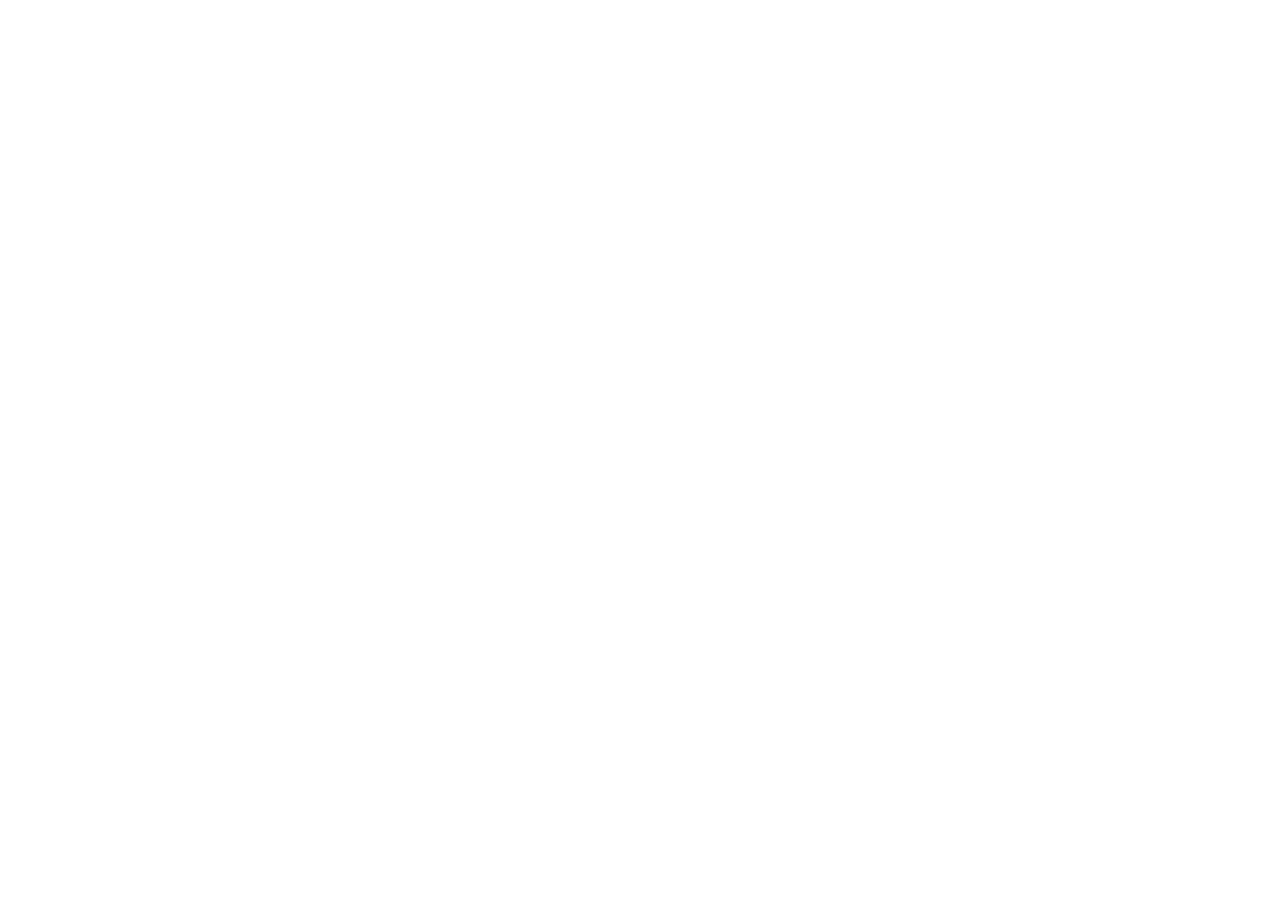
==== index.html @ 77b4f19d "Create index.html" ====
<!DOCTYPE html>
<html lang="en">
<head>
    <meta charset="UTF-8">
    <meta name="viewport" content="width=device-width, initial-scale=1.0">
    <title>Document</title>
</head>
<body>
    
</body>
</html>
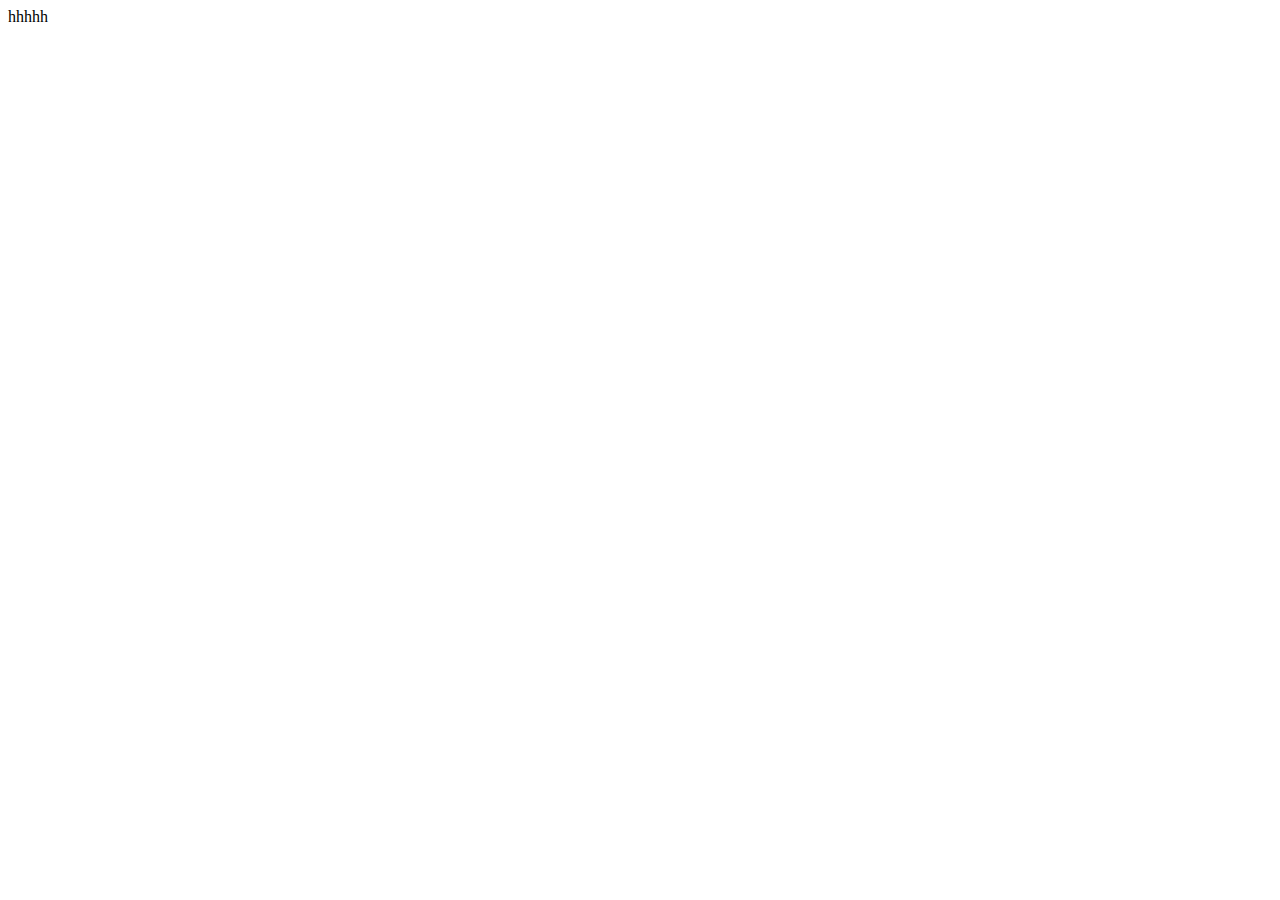
==== commit 24903c21: "added" ====
--- a/index.html
+++ b/index.html
@@ -4,7 +4,7 @@
     <meta charset="UTF-8">
     <meta name="viewport" content="width=device-width, initial-scale=1.0">
     <title>Document</title>
-</head>
+</head>hhhhh
 <body>
     
 </body>
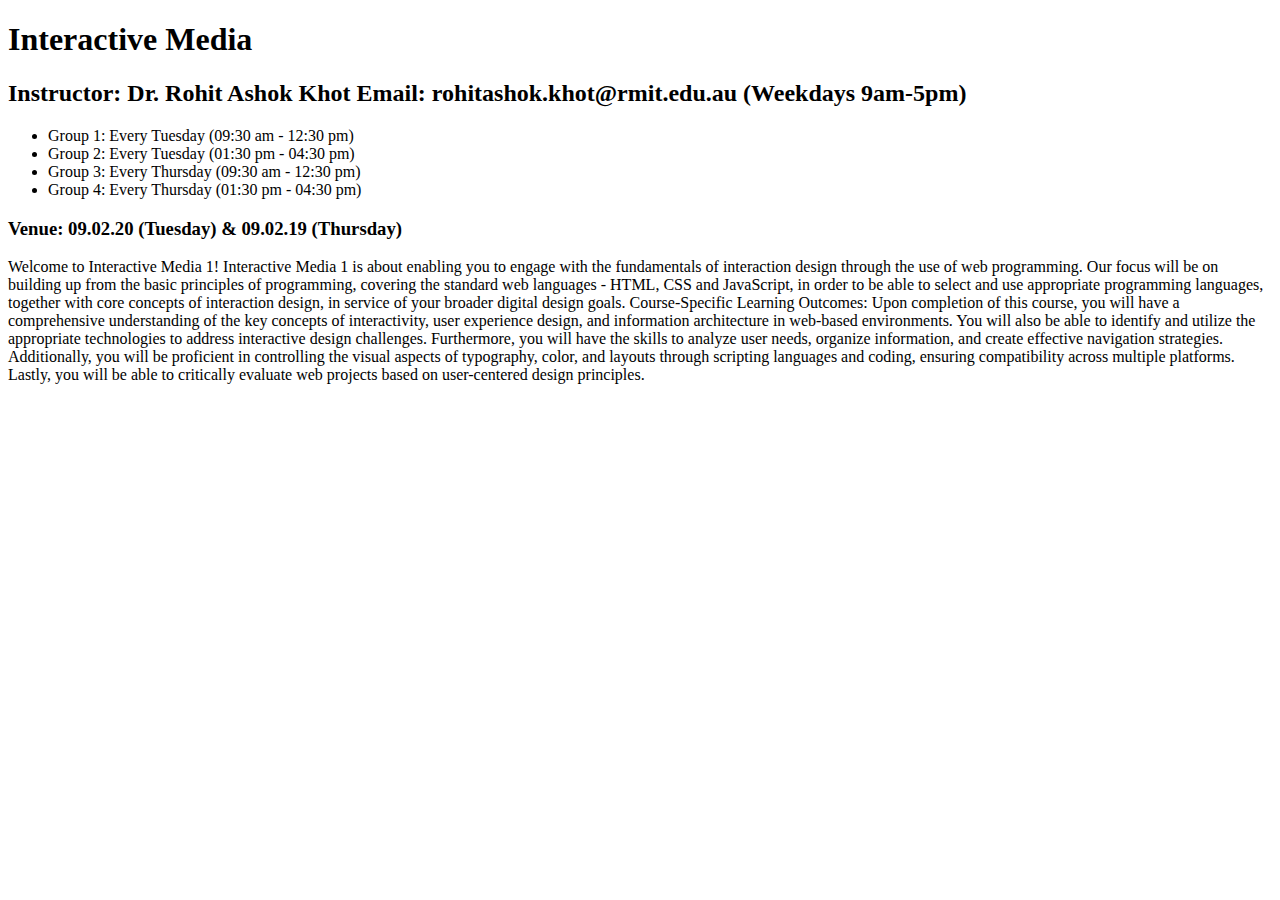
==== commit c05f643f: "Update index.html" ====
--- a/index.html
+++ b/index.html
@@ -4,8 +4,29 @@
     <meta charset="UTF-8">
     <meta name="viewport" content="width=device-width, initial-scale=1.0">
     <title>Document</title>
-</head>hhhhh
+</head>
 <body>
-    
+    <h1>Interactive Media</h1>
+    <h2>
+        Instructor: Dr. Rohit Ashok Khot Email: rohitashok.khot@rmit.edu.au (Weekdays 9am-5pm)
+    </h2>
+    <ul>
+    <li>Group 1: Every Tuesday (09:30 am - 12:30 pm) </li>
+    <li> Group 2: Every Tuesday (01:30 pm - 04:30 pm)</li>
+    <li> Group 3: Every Thursday (09:30 am - 12:30 pm)</li>
+    <li>Group 4: Every Thursday (01:30 pm - 04:30 pm)</li>
+    </ul>
+
+    <h3>Venue: 09.02.20 (Tuesday) & 09.02.19 (Thursday) </h3>
+        Welcome to Interactive Media 1! 
+        Interactive Media 1 is about enabling you to engage with the fundamentals of interaction design through the use of web programming. Our focus will be on building up from the basic principles of programming, covering the standard web languages - HTML, CSS and JavaScript, in order to be able to select and use appropriate programming languages, together with core concepts of interaction design, in service of your broader digital design goals. 
+        
+        Course-Specific Learning Outcomes:
+        
+        Upon completion of this course, you will have a comprehensive understanding of the key concepts of interactivity, user experience design, and information architecture in web-based environments. You will also be able to identify and utilize the appropriate technologies to address interactive design challenges. Furthermore, you will have the skills to analyze user needs, organize information, and create effective navigation strategies. Additionally, you will be proficient in controlling the visual aspects of typography, color, and layouts through scripting languages and coding, ensuring compatibility across multiple platforms. Lastly, you will be able to critically evaluate web projects based on user-centered design principles.
+
+
 </body>
+
+
 </html>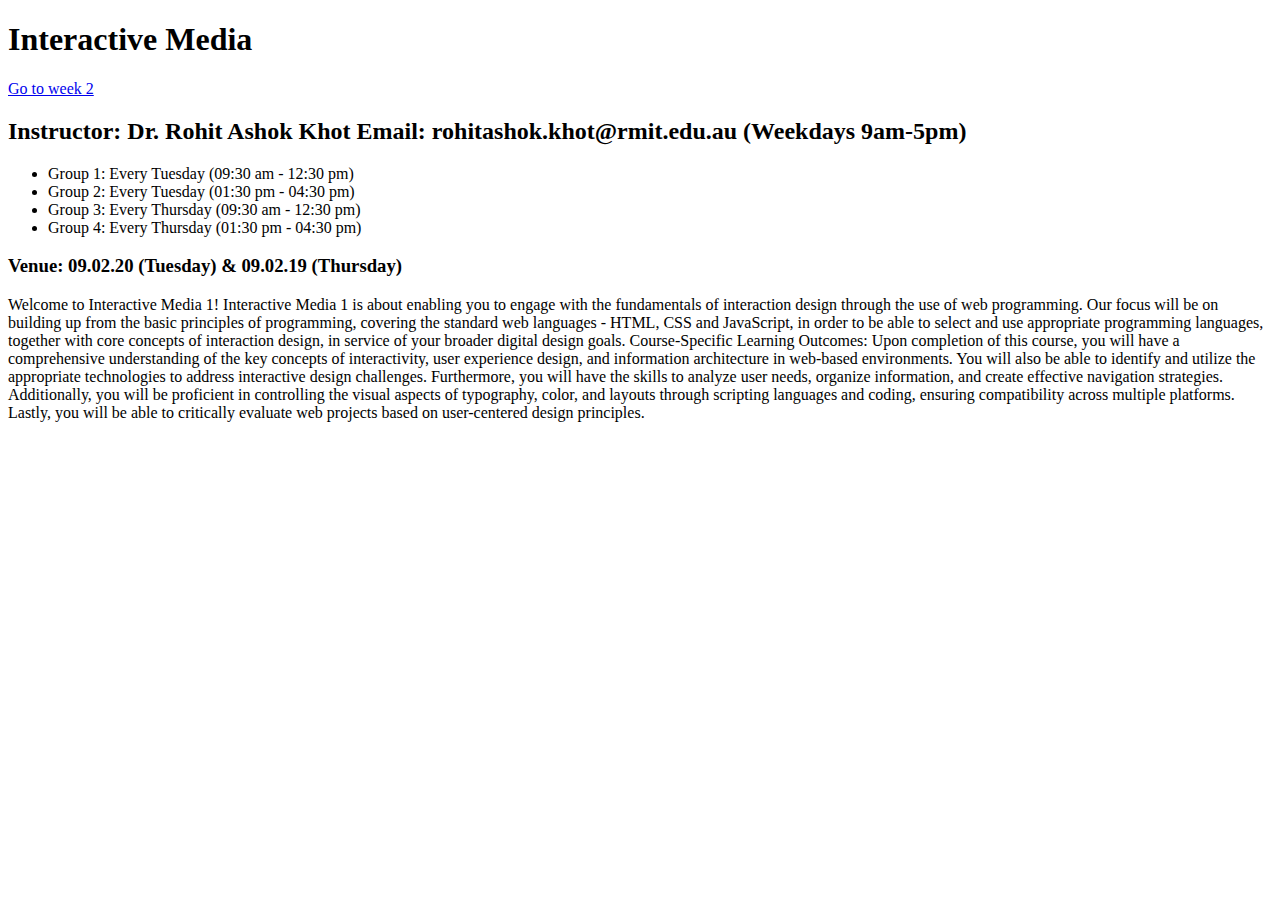
==== commit f6c12d35: "Update index.html" ====
--- a/index.html
+++ b/index.html
@@ -4,9 +4,14 @@
     <meta charset="UTF-8">
     <meta name="viewport" content="width=device-width, initial-scale=1.0">
     <title>Document</title>
+    <link rel="apple-touch-icon" sizes="180x180" href="/apple-touch-icon.png">
+    <link rel="icon" type="image/png" sizes="32x32" href="/favicon-32x32.png">
+    <link rel="icon" type="image/png" sizes="16x16" href="/favicon-16x16.png">
+    <link rel="manifest" href="/site.webmanifest">
+    <body>
 </head>
-<body>
     <h1>Interactive Media</h1>
+    <a href="week2/index.html">Go to week 2</a>
     <h2>
         Instructor: Dr. Rohit Ashok Khot Email: rohitashok.khot@rmit.edu.au (Weekdays 9am-5pm)
     </h2>
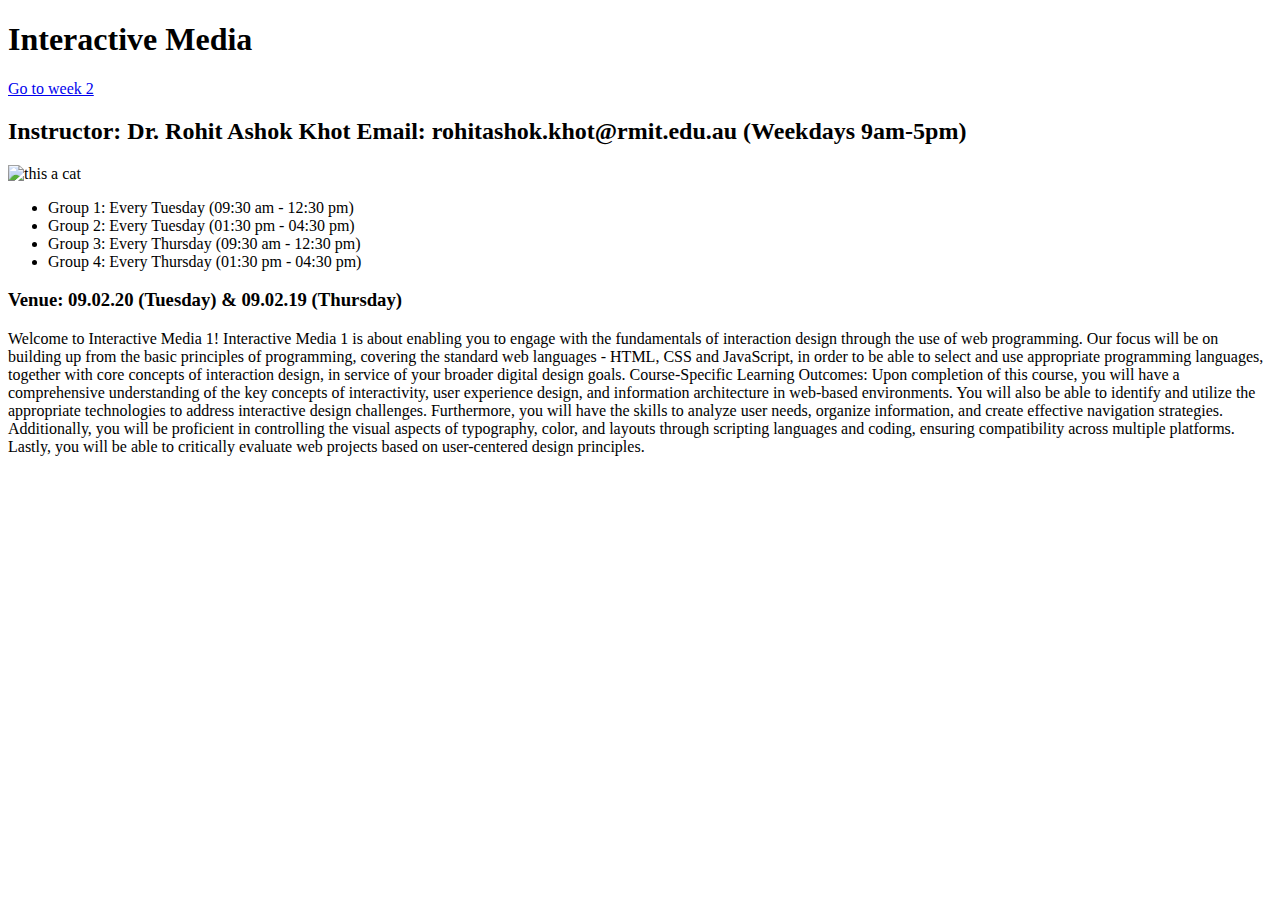
==== commit 78bf7a0d: "Update index.html" ====
--- a/index.html
+++ b/index.html
@@ -15,6 +15,9 @@
     <h2>
         Instructor: Dr. Rohit Ashok Khot Email: rohitashok.khot@rmit.edu.au (Weekdays 9am-5pm)
     </h2>
+    <img
+       src="https://cdn.britannica.com/92/212692-050-D53981F5/labradoodle-dog-stick-running-grass.jpg" alt="this a cat"
+    />
     <ul>
     <li>Group 1: Every Tuesday (09:30 am - 12:30 pm) </li>
     <li> Group 2: Every Tuesday (01:30 pm - 04:30 pm)</li>
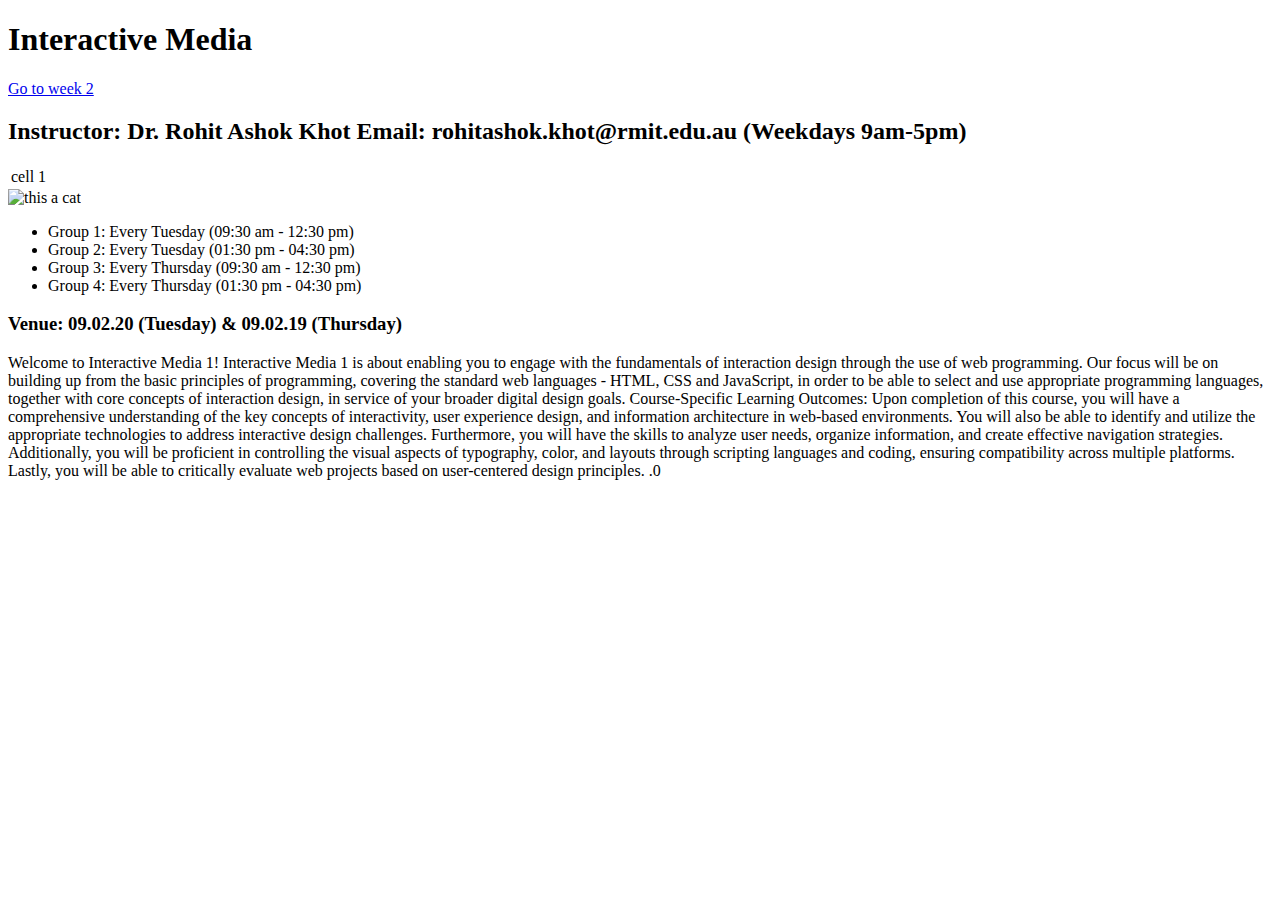
==== commit b21a4954: "Update index.html" ====
--- a/index.html
+++ b/index.html
@@ -15,6 +15,11 @@
     <h2>
         Instructor: Dr. Rohit Ashok Khot Email: rohitashok.khot@rmit.edu.au (Weekdays 9am-5pm)
     </h2>
+    <table>
+        <tr>
+            <td>cell 1</td>
+        </tr>
+    </table>
     <img
        src="https://cdn.britannica.com/92/212692-050-D53981F5/labradoodle-dog-stick-running-grass.jpg" alt="this a cat"
     />
@@ -34,7 +39,7 @@
         Upon completion of this course, you will have a comprehensive understanding of the key concepts of interactivity, user experience design, and information architecture in web-based environments. You will also be able to identify and utilize the appropriate technologies to address interactive design challenges. Furthermore, you will have the skills to analyze user needs, organize information, and create effective navigation strategies. Additionally, you will be proficient in controlling the visual aspects of typography, color, and layouts through scripting languages and coding, ensuring compatibility across multiple platforms. Lastly, you will be able to critically evaluate web projects based on user-centered design principles.
 
 
-</body>
+</body>.0
 
 
 </html>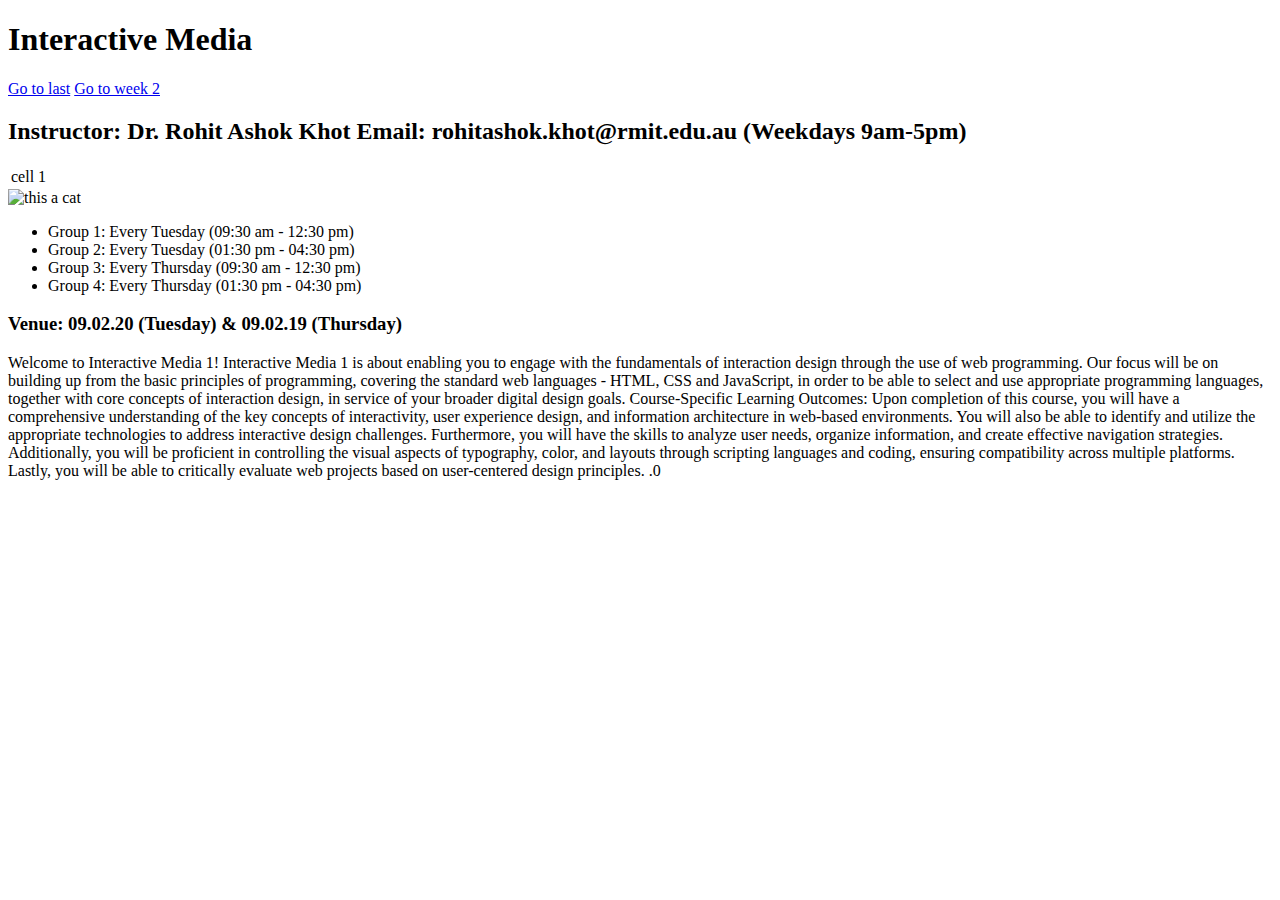
==== commit 431641a5: "Update index.html" ====
--- a/index.html
+++ b/index.html
@@ -11,6 +11,7 @@
     <body>
 </head>
     <h1>Interactive Media</h1>
+    <a href="last">Go to last</a>
     <a href="week2/index.html">Go to week 2</a>
     <h2>
         Instructor: Dr. Rohit Ashok Khot Email: rohitashok.khot@rmit.edu.au (Weekdays 9am-5pm)
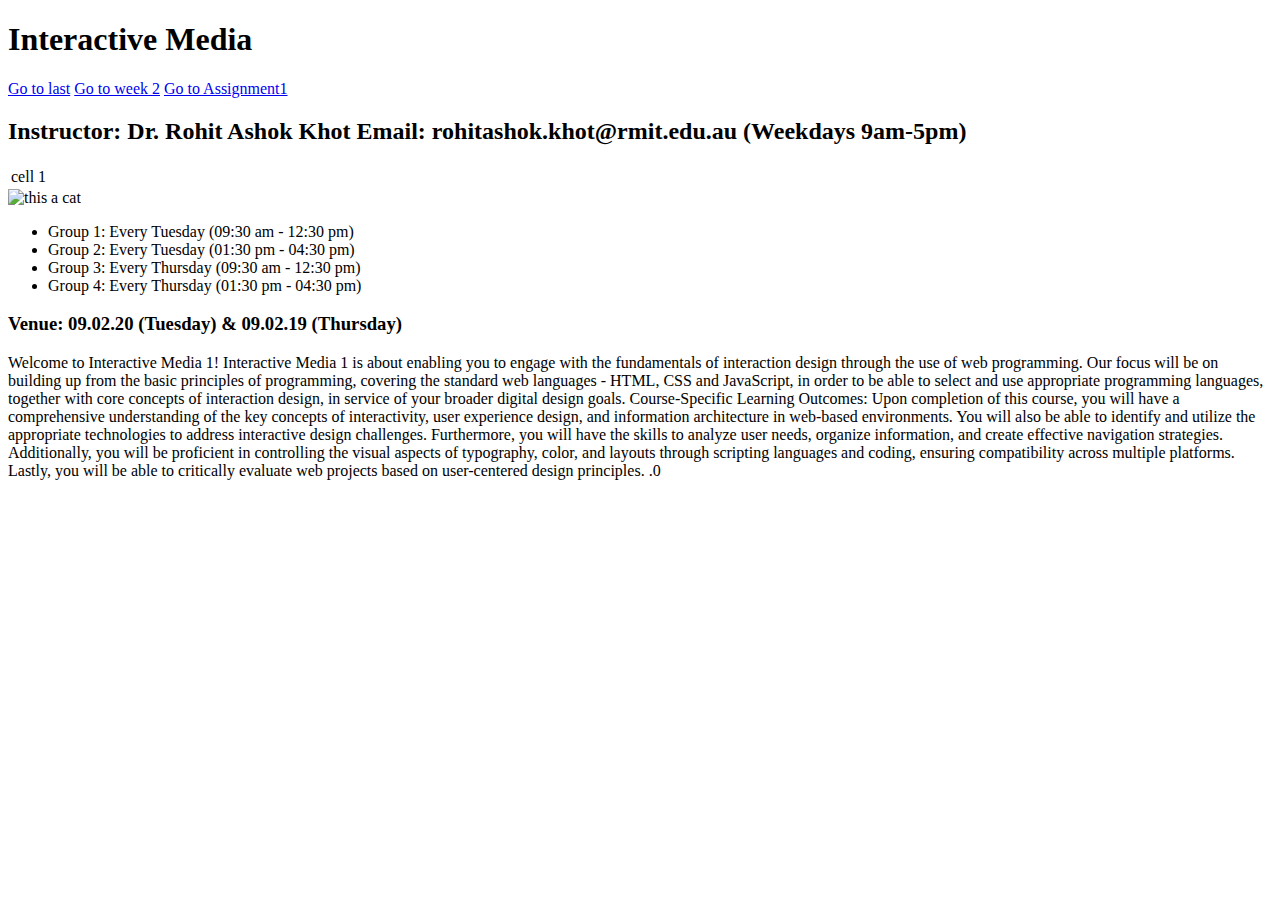
==== commit d7558a4e: "Update index.html" ====
--- a/index.html
+++ b/index.html
@@ -13,6 +13,7 @@
     <h1>Interactive Media</h1>
     <a href="last">Go to last</a>
     <a href="week2/index.html">Go to week 2</a>
+    <a href="Assignment1/index.html">Go to Assignment1</a>
     <h2>
         Instructor: Dr. Rohit Ashok Khot Email: rohitashok.khot@rmit.edu.au (Weekdays 9am-5pm)
     </h2>
